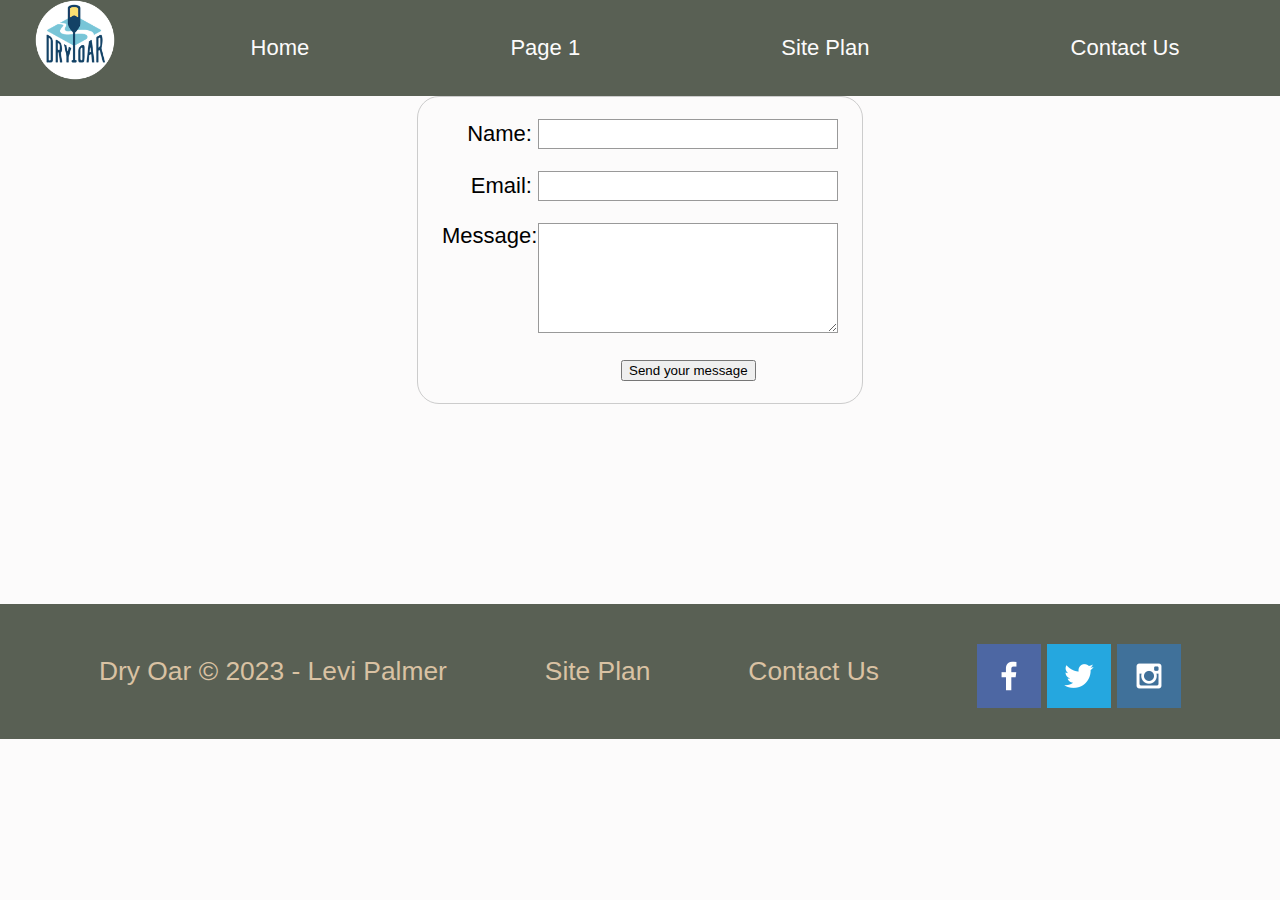
==== wwr/contactus.html @ 38b85b22 "commit" ====
<!DOCTYPE html>
<html lang="en">
<head>
    <meta charset="UTF-8">
    <meta http-equiv="X-UA-Compatible" content="IE=edge">
    <meta name="viewport" content="width=device-width, initial-scale=1.0">
    <title>Whitewater Rafting Vacations | Dry Oar Boating | Home</title>
    <link rel="stylesheet" href="styles/style.css">
    <style>
        form {
  /* Center the form on the page */
  margin: 0 auto;
  width: 400px;
  /* Form outline */
  padding: 1em;
  border: 1px solid #ccc;
  border-radius: 1em;
}

ul {
  list-style: none;
  padding: 0;
  margin: 0;
}

form li + li {
  margin-top: 1em;
}

label {
  /* Uniform size & alignment */
  display: inline-block;
  width: 90px;
  text-align: right;
}

input,
textarea {
  /* To make sure that all text fields have the same font settings
     By default, textareas have a monospace font */
  font: 1em sans-serif;

  /* Uniform text field size */
  width: 300px;
  box-sizing: border-box;

  /* Match form field borders */
  border: 1px solid #999;
}

input:focus,
textarea:focus {
  /* Additional highlight for focused elements */
  border-color: #000;
}

textarea {
  /* Align multiline text fields with their labels */
  vertical-align: top;

  /* Provide space to type some text */
  height: 5em;
}

.button {
  /* Align buttons with the text fields */
  padding-left: 90px; /* same size as the label elements */
}

button {
  /* This extra margin represent roughly the same space as the space
     between the labels and their text fields */
  margin-left: 0.5em;
}
#feedback {
    background-color: antiquewhite;
    position: absolute;
    top: 0;
    left: 0;
    right: 0;
    padding: .5em;
    /* make this element invisible until we are ready for it */
    display: none;      
}
.moveDown {
    margin-top: 3em;
}
    </style>
</head>
<body>
    <div id="content">
<header>
    <a id="logo_link" href="index.html">
            <img class="logo" src="images/logo.png" alt="Dry Oar Logo">
    </a>
    <nav>
        <a href="index.html">Home</a>
        <a href="#">Page 1</a>
        <a href="site-plan-rafting.html">Site Plan</a>
        <a href="contactus.html">Contact Us</a>
    </nav>
</header>
<main>
    <div id="feedback"></div>
    <form action="/my-handling-form-page" method="post">
        <ul>
            <li>
              <label for="name">Name:</label>
              <input type="text" id="name" name="user_name"/>
            </li>
            <li>
              <label for="mail">Email:</label>
              <input type="email" id="mail" name="user_email" />
            </li>
            <li>
              <label for="msg">Message:</label>
              <textarea id="msg" name="user_message"></textarea>
            </li>
            <li class="button">
                <button type="submit">Send your message</button>
            </li>
          </ul>
    </form>
</main>
<footer>
    <p>Dry Oar &copy; 2023 - Levi Palmer</p>
    <p><a href="site-plan-rafting.html">Site Plan</a></p>
    <p><a href="contactus.html">Contact Us</a></p>
    <div class="social">
        <a href="https://facebook.com" target="_blank">
            <img src="images/facebook.png" alt="fb icon">
        </a>
        <a href="https://twitter.com" target="_blank">
            <img src="images/twitter.png" alt="twitter icon">
        </a>
        <a href="https://instagram.com" target="_blank">
            <img src="images/instagram.png" alt="instagram icon">
        </a>
    </div>
</footer>
</div>
<script>
    // get the feedback div element so we can do something with it.
    const feedbackElement = document.getElementById('feedback');
    // get the form so we can read what was entered in it.
    const formElement = document.forms[0];
    // add a 'listener' to wait for a submission of our form. When that happens run the code below.
    formElement.addEventListener('submit', function(e) {
        // stop the form from doing the default action.
        e.preventDefault();
        // set the contents of our feedback element to a message letting the user know the form was submitted successfully. Notice that we pull the name that was entered in the form to personalize the message!
        feedbackElement.innerHTML = 'Hello '+ formElement.user_name.value +'! Thank you for your message. We will get back with you as soon as possible!';
        // make the feedback element visible.
        feedbackElement.style.display = "block";
        // add a class to move everything down so our message doesn't cover it.
        document.body.classList.toggle('moveDown');
    });
</script>
</body>
</html>
---- wwr/styles/style.css ----
@import url(https://www.w3schools.com/cssref/css_websafe_fonts.php);

#content {
    max-width: 1600px;
    margin: 0 auto;
}

header {
    display: grid;
    grid-template-columns: 150px auto;
    background-color: rgba(20,30,13, .7);
}

.home-title {
    color: black;
    font-family: 'Rock Salt', 'Bradley Hand', sans-serif;
    font-size: 2em;
    margin-top: 10px;
}

.home-grid {
    display: grid;
    grid-template-columns: repeat(10,1fr);
}

nav {
    display: flex;
    justify-content: space-around;
}

nav a {
    text-align: center;
    color: #fcfbfb;
    text-decoration: none;
    padding: 35px;
}

nav a:hover {
    background-color: black;
    color: #d9c2a3;
}

h4 {
    color: rgba(20,30,13, .7);
}

#river {
    width: 100%;
}

#river-msg h1 {
    color: black;
    text-align: center;
    font-size: 1.2em;
    font-family: Raleway, Arial, sans-serif;
    margin-top: 100px;
}

.book {
    background-color: #d9c2a3;
    color: black;
    text-decoration: none;
    font-size: 18px;
    padding: 15px 30px;
    margin-top: 50px;
    border-radius: 5px;
}

.book:hover {
    background-color: steelblue;
    color: #d9c2a3;
}

.join {
    background-color: #d9c2a3;
    color: black;
    text-decoration: none;
    font-size: 18px;
    padding: 15px 30px;
    margin-top: 50px;
    border-radius: 5px;
}

.join:hover {
    background-color: steelblue;
    color: #d9c2a3;
}

.card-img {
    border: 10px solid #d9c2a3;
    width: 100%;
    transition: transform .5s;
    box-shadow: 5px 5px 10px #6f7364;
}

.card-img:hover {
    opacity: .6;
    transform: scale(1.1);
}

body {
    background-color: #fcfbfb;
    font-family: Raleway, Arial, sans-serif;
    font-size: 22px;
    text-align: center;
    margin: 0;
    padding: 0;
}

h2 {
    margin: 0;
}

#hero {
    display: grid;
    grid-template-columns: 1fr 3fr 1fr;
    margin-top: -100px;
}

#hero-box {
    grid-column: 1/4;
    grid-row: 1/3;
    z-index: -1;
}

#hero-img {
    width: 100%;
}

#hero-msg {
    grid-column: 2/3;
    grid-row: 1/2;
    margin-top: 100px;
}

#hero-msg h1 {
    text-align: center;
}

#hero-msg h4 {
    text-align: center;
    color: white;
}

.msg {
    background-color: #6f7364;
    line-height: 1.5em;
    padding: 35px;
    grid-column: 6/10;
    grid-row: 6/7;
    box-shadow: 5px 5px 10px #6f7364;
}

.msg h2 {
    color: black;
    font-family: Impact, Haettenschweiler, 'Arial Narrow Bold', sans-serif;
}

.msg p {
    color: black;
    font-size: .8em;
    padding-bottom: 15px;
}

.button-box {
    text-align: center;
}

main section {
    text-align: center;
}

main section img {
    box-sizing: border-box;
}

#logo_ink{
    padding-top: 5px;
    justify-self: center;
    align-self: center;
}

.logo {
    width: 80px;
}

.icon {
    width: 80px;
    padding-top: 10px;
}

.rivers-card {
    margin: 200px 0;
    grid-column: 2/4;
    grid-row: 2/3;
}

.camping-card {
    margin: 200px 0;
    grid-column: 5/7;
    grid-row: 2/3;
}

.rapids-card {
    margin: 200px 0;
    grid-column: 8/10;
    grid-row: 2/3;
}

.mountains {
    width: 100%;
    grid-column: 2/7;
    grid-row: 5/8;
    box-shadow: 5px 5px 10px #6f7364;
}

#background {
    height: 725px;
    background-color: #d9c2a3;
    grid-column: 1/11;
    grid-row: 4/9;
}

footer {
    background-color: rgba(20,30,13, .7);
    color: black;
    padding: 25px 50px;
    margin-top: 200px;
    display: flex;
    justify-content: space-around;
    align-items: center;
}

footer .social img {
    padding-top: 15px;
}

footer a {
    color: #d9c2a3;
    text-decoration: none;
}

footer p {
    font-size: 1.2em;
    color: #d9c2a3;
}

footer p a:hover {
    text-decoration: underline;
}

footer:hover {
    color: black;
}

@media screen and (max-width: 900px) {
    #hero, .home-grid {
        display: block;
        height: auto;
    }
    nav, footer {
        flex-direction: column;
    }
    nav a {
        display: block;
        padding: 15px;
    }
    #hero {
        margin-top: 0;
    }
    #hero-msg {
        margin-top: 0;
    }
    #hero-msg h4 {
        display: none;
    }
    .home-title {
        font-size: 25px;
        color: #6f7364;
    }
    .rivers-card, .camping-card, .rapids-card {
        margin: 50px auto;
        width: 60%;
    }
    #background {
        display: none;
    }
    .mountains, .msg {
        width: 80%;
        display: block;
        margin: 0 auto;
    }
    footer {
        margin-top: 25px;
    }
}
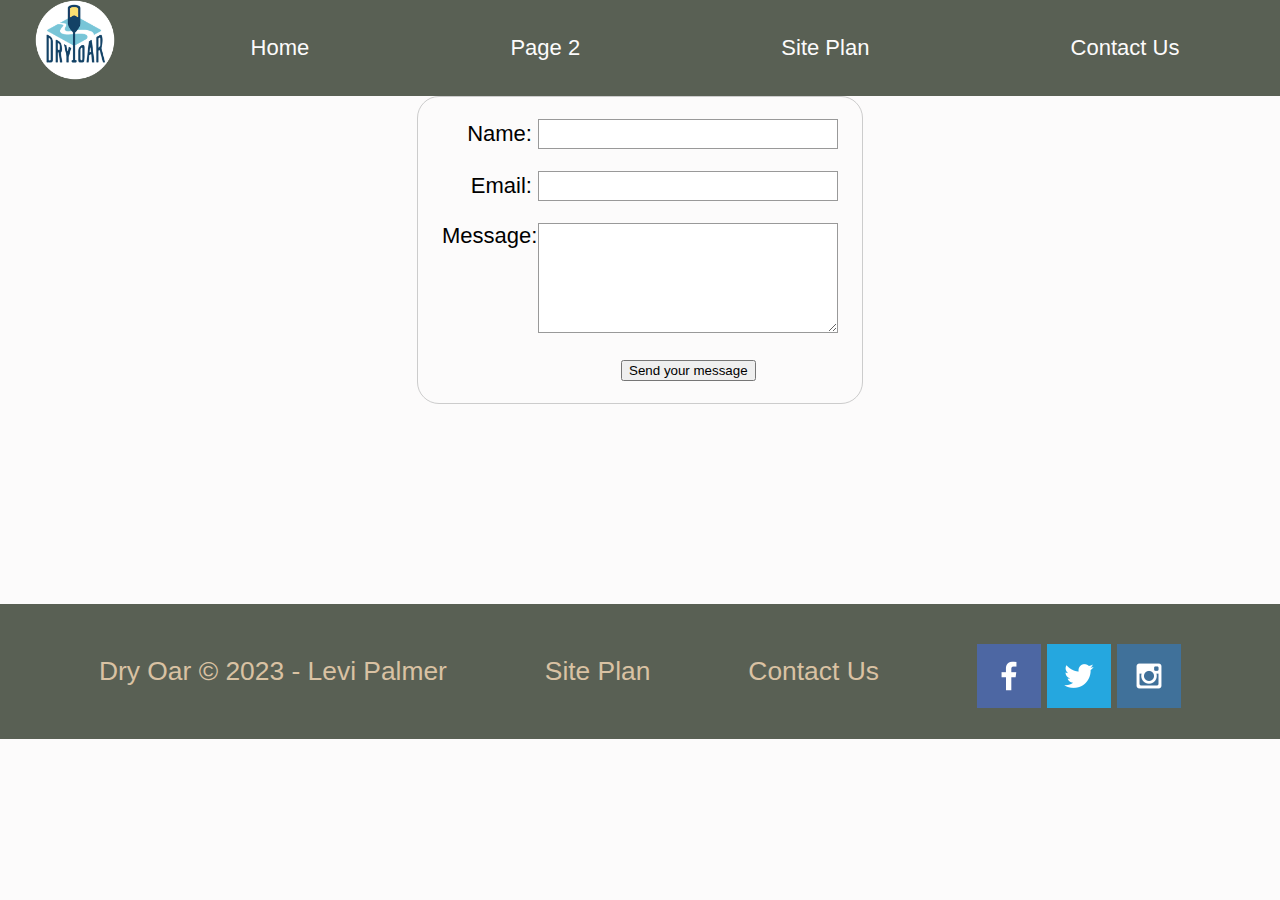
==== commit bf9a19b8: "commit" ====
--- a/wwr/contactus.html
+++ b/wwr/contactus.html
@@ -95,7 +95,7 @@
     </a>
     <nav>
         <a href="index.html">Home</a>
-        <a href="#">Page 1</a>
+        <a href="rivers.html">Page 2</a>
         <a href="site-plan-rafting.html">Site Plan</a>
         <a href="contactus.html">Contact Us</a>
     </nav>
